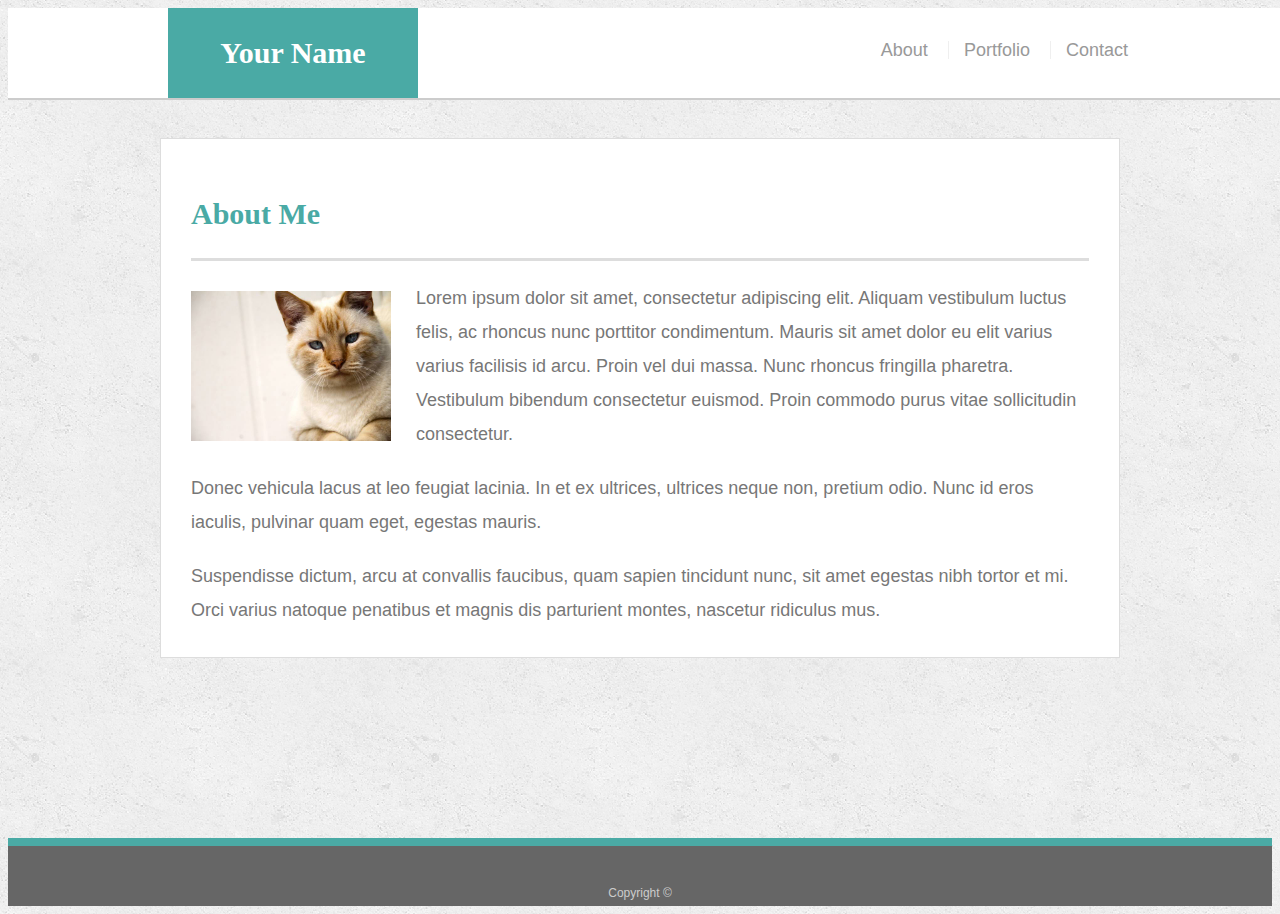
==== index.html @ 30e587ba "copied over solutions to complete HW" ====
<!doctype html>
<html lang="en-us">

<head>
  <meta charset="UTF-8">
  <title>About | Your Name</title>
  <link rel="stylesheet" type="text/css" href="assets/css/style.css">
</head>

<body>

  <header id="masthead">
    <div class="container">
      <a href="index.html" id="logo">Your Name</a>
      <nav>
        <a href="index.html">About</a>
        <a href="portfolio.html">Portfolio</a>
        <a href="contact.html">Contact</a>
      </nav>
    </div>
  </header>

  <div id="main-container" class="container">
    <section class="main-section">
      <h1>About Me</h1>

      <img src="assets/images/cat.jpg" class="auth-image" alt="Your Name">

      <p>Lorem ipsum dolor sit amet, consectetur adipiscing elit. Aliquam vestibulum luctus felis, ac rhoncus nunc porttitor condimentum. Mauris sit amet dolor eu elit varius varius facilisis id arcu. Proin vel dui massa. Nunc rhoncus fringilla pharetra. Vestibulum bibendum consectetur euismod. Proin commodo purus vitae sollicitudin consectetur.</p>

      <p>Donec vehicula lacus at leo feugiat lacinia. In et ex ultrices, ultrices neque non, pretium odio. Nunc id eros iaculis, pulvinar quam eget, egestas mauris.</p>

      <p>Suspendisse dictum, arcu at convallis faucibus, quam sapien tincidunt nunc, sit amet egestas nibh tortor et mi. Orci varius natoque penatibus et magnis dis parturient montes, nascetur ridiculus mus.</p>

    </section>

  </div>

  <footer>
    <div class="container">
      Copyright &copy; 
    </div>
  </footer>
</body>

</html>
---- assets/css/style.css ----
body {
  font-family: Arial, "Helvetica Neue", Helvetica, sans-serif;
  font-size: 18px;
  line-height: 34px;
  color: #777777;
  background: url("../images/concrete_seamless.png");
}

* {
  box-sizing: border-box;
}

/* general */

.container {
  width: 100%;
  max-width: 960px;
  margin: 0 auto;
  clear: both;
}

h1,
h2,
h3,
p {
  margin-bottom: 20px;
}

p:last-child {
  margin-bottom: 0;
}

h1,
h2,
h3 {
  font-family: Georgia, Times, "Times New Roman", serif;
  font-weight: 700;
  color: #4aaaa5;
}

h1 {
  padding-bottom: 20px;
  font-size: 30px;
  line-height: 49px;
  border-bottom: 3px solid #dddddd;
}

h2,
h3 {
  font-size: 22px;
}

/* header */

#masthead {
  position: fixed;
  z-index: 99;
  width: 100%;
  margin: 0 0 30px;
  overflow: auto;
  color: #ffffff;
  background: #ffffff;
  border-bottom: 2px solid #cccccc;
}

#logo {
  float: left;
  width: 250px;
  height: 90px;
  font-family: Georgia, Times, "Times New Roman", serif;
  font-size: 30px;
  font-weight: 700;
  line-height: 90px;
  color: #ffffff;
  text-align: center;
  text-decoration: none;
  background: #4aaaa5;
}

nav {
  float: right;
  margin-top: 25px;
}

nav a {
  display: inline-block;
  padding-left: 15px;
  margin-left: 15px;
  line-height: 18px;
  color: #999;
  text-decoration: none;
  border-left: 1px solid #efefef;
}

nav a:first-child {
  border-left: 0 none;
}

/* footer */

footer {
  padding: 30px 0;
  clear: both;
  font-size: 12px;
  color: #ffffff;
  color: #cccccc;
  text-align: center;
  background: #666666;
  border-top: 8px solid #4aaaa5;
  height: 50px;
}

h3, h2 {
  padding-bottom: 20px;
  margin-bottom: 15px;
  line-height: 22px;
  border-bottom: 2px solid #eeeeee;
}

/* main */

#main-container {
  padding-top: 130px;
  min-height: calc(100vh - 70px);
}

.main-section {
  float: left;
  width: 100%;
  max-width: 960px;
  padding: 30px;
  margin: 0 0 40px;
  background: #ffffff;
  border: 1px solid #dddddd;
}

/* portfolio page */

.work {
  position: relative;
  float: left;
  width: 274px;
  margin: 20px 0 25px;
  overflow: auto;
}

.work:nth-child(even) {
  margin-right: 40px;
}

.work img {
  width: 100%;
  border: 0 none;
  opacity: 0.8;
}

.work h3 {
  position: absolute;
  bottom: 20px;
  width: 100%;
  padding: 15px;
  margin-bottom: 0;
  font-weight: 300;
  line-height: 30px;
  color: #ffffff;
  text-align: center;
  background: #4aaaa5;
  border-bottom: 0;
}

.auth-image {
  float: left;
  width: 200px;
  height: auto;
  margin-top: 10px;
  margin-right: 25px;
}

/* contact page */

#contact-form ul {
  margin-bottom: 20px;
}

#contact-form li {
  margin-bottom: 10px;
}

label,
input[type=text],
input[type=email],
textarea {
  display: block;
  width: 100%;
}

input[type=text],
input[type=email],
textarea {
  height: 35px;
  padding: 0 10px;
  font-size: 14px;
  border: 1px solid #dddddd;
}

textarea {
  height: 200px;
}

input[type=submit] {
  padding: 10px 30px;
  font-size: 18px;
  color: #ffffff;
  cursor: pointer;
  background: #4aaaa5;
  border: 0 none;
}
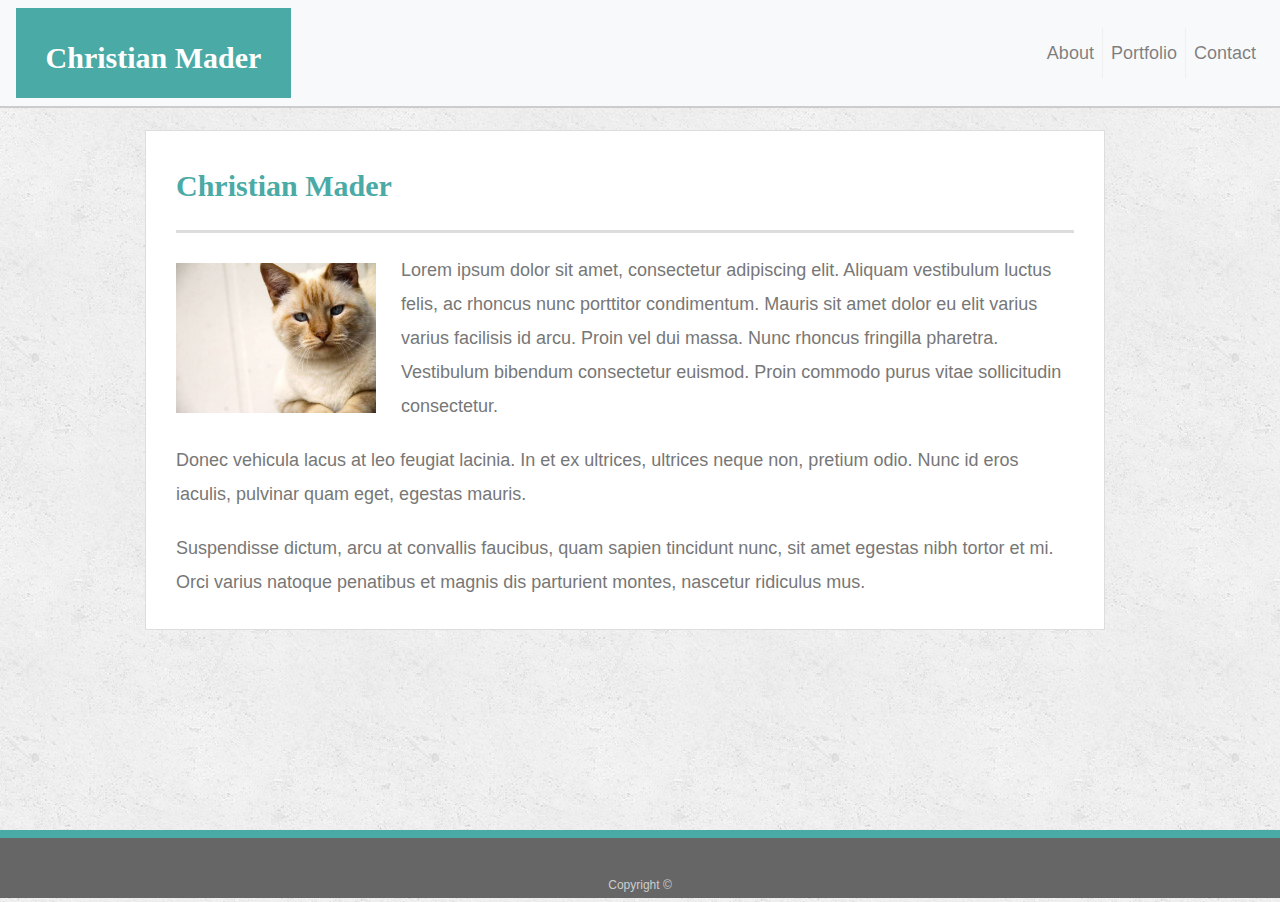
==== commit 9aba7961: "Almost complete, one adjustment to nav needed" ====
--- a/index.html
+++ b/index.html
@@ -4,43 +4,99 @@
 <head>
   <meta charset="UTF-8">
   <title>About | Your Name</title>
+  <link rel="stylesheet" href="https://stackpath.bootstrapcdn.com/bootstrap/4.3.1/css/bootstrap.min.css"
+    integrity="sha384-ggOyR0iXCbMQv3Xipma34MD+dH/1fQ784/j6cY/iJTQUOhcWr7x9JvoRxT2MZw1T" crossorigin="anonymous">
   <link rel="stylesheet" type="text/css" href="assets/css/style.css">
 </head>
 
 <body>
 
-  <header id="masthead">
-    <div class="container">
-      <a href="index.html" id="logo">Your Name</a>
-      <nav>
-        <a href="index.html">About</a>
-        <a href="portfolio.html">Portfolio</a>
-        <a href="contact.html">Contact</a>
-      </nav>
+  <nav class="navbar navbar-expand-sm bg-light navbar-light">
+    <a id="logo" class="navbar-brand" href="#">Christian Mader</a>
+    <ul class="navbar-nav ml-auto">
+      <li class="nav-item">
+        <a class="nav-link" href="#">About</a>
+      </li>
+      <li class="nav-item">
+        <a class="nav-link bordleft" href="#">Portfolio</a>
+      </li>
+      <li class="nav-item bordleft">
+        <a class="nav-link" href="#">Contact</a>
+      </li>
+    </ul>
+  </nav>
+
+
+  <!--
+    <nav class="navbar navbar-expand-sm navbar-light bg-light">
+      <a id="logo" class="navbar-brand" href="#">Christian Mader</a>
+    <button class="navbar-toggler" type="button" data-toggle="collapse" data-target="#navbarSupportedContent" aria-controls="navbarSupportedContent" aria-expanded="false" aria-label="Toggle navigation">
+      <span class="navbar-toggler-icon"></span>
+    </button>
+  
+    <div class="collapse navbar-collapse" id="navbarSupportedContent">
+      <ul class="navbar-nav ml-auto">
+          <li class="nav-item">
+            <a class="nav-link" href="#">About</a>
+          </li>
+          <li class="nav-item">
+            <a class="nav-link bordleft" href="#">Portfolio</a>
+          </li>
+          <li class="nav-item bordleft">
+            <a class="nav-link" href="#">Contact</a>
+          </li>
+        </ul>
     </div>
-  </header>
+  </nav>
+-->
 
-  <div id="main-container" class="container">
-    <section class="main-section">
-      <h1>About Me</h1>
 
-      <img src="assets/images/cat.jpg" class="auth-image" alt="Your Name">
+  <div id="main-container" class="maincontain">
+    <div class="row">
+      <div class="col-sm-12">
+        <section class="main-section">
+          <h1>Christian Mader</h1>
 
-      <p>Lorem ipsum dolor sit amet, consectetur adipiscing elit. Aliquam vestibulum luctus felis, ac rhoncus nunc porttitor condimentum. Mauris sit amet dolor eu elit varius varius facilisis id arcu. Proin vel dui massa. Nunc rhoncus fringilla pharetra. Vestibulum bibendum consectetur euismod. Proin commodo purus vitae sollicitudin consectetur.</p>
+          <img src="assets/images/cat.jpg" class="auth-image" alt="Your Name">
 
-      <p>Donec vehicula lacus at leo feugiat lacinia. In et ex ultrices, ultrices neque non, pretium odio. Nunc id eros iaculis, pulvinar quam eget, egestas mauris.</p>
+          <p>Lorem ipsum dolor sit amet, consectetur adipiscing elit. Aliquam vestibulum luctus felis, ac rhoncus nunc
+            porttitor condimentum. Mauris sit amet dolor eu elit varius varius facilisis id arcu. Proin vel dui massa.
+            Nunc
+            rhoncus fringilla pharetra. Vestibulum bibendum consectetur euismod. Proin commodo purus vitae sollicitudin
+            consectetur.</p>
 
-      <p>Suspendisse dictum, arcu at convallis faucibus, quam sapien tincidunt nunc, sit amet egestas nibh tortor et mi. Orci varius natoque penatibus et magnis dis parturient montes, nascetur ridiculus mus.</p>
+          <p>Donec vehicula lacus at leo feugiat lacinia. In et ex ultrices, ultrices neque non, pretium odio. Nunc id
+            eros
+            iaculis, pulvinar quam eget, egestas mauris.</p>
 
-    </section>
+          <p>Suspendisse dictum, arcu at convallis faucibus, quam sapien tincidunt nunc, sit amet egestas nibh tortor et
+            mi.
+            Orci varius natoque penatibus et magnis dis parturient montes, nascetur ridiculus mus.</p>
 
+        </section>
+      </div>
+    </div>
   </div>
 
   <footer>
     <div class="container">
-      Copyright &copy; 
+      Copyright &copy;
     </div>
   </footer>
+
+
+
+
+
+  <script src="https://code.jquery.com/jquery-3.2.1.slim.min.js"
+    integrity="sha384-KJ3o2DKtIkvYIK3UENzmM7KCkRr/rE9/Qpg6aAZGJwFDMVNA/GpGFF93hXpG5KkN"
+    crossorigin="anonymous"></script>
+  <script src="https://cdnjs.cloudflare.com/ajax/libs/popper.js/1.12.9/umd/popper.min.js"
+    integrity="sha384-ApNbgh9B+Y1QKtv3Rn7W3mgPxhU9K/ScQsAP7hUibX39j7fakFPskvXusvfa0b4Q"
+    crossorigin="anonymous"></script>
+  <script src="https://maxcdn.bootstrapcdn.com/bootstrap/4.0.0/js/bootstrap.min.js"
+    integrity="sha384-JZR6Spejh4U02d8jOt6vLEHfe/JQGiRRSQQxSfFWpi1MquVdAyjUar5+76PVCmYl"
+    crossorigin="anonymous"></script>
 </body>
 
-</html>
+</html>--- a/assets/css/style.css
+++ b/assets/css/style.css
@@ -52,7 +52,7 @@
 
 /* header */
 
-#masthead {
+.navbar {
   position: fixed;
   z-index: 99;
   width: 100%;
@@ -65,7 +65,7 @@
 
 #logo {
   float: left;
-  width: 250px;
+  width: 275px;
   height: 90px;
   font-family: Georgia, Times, "Times New Roman", serif;
   font-size: 30px;
@@ -78,23 +78,12 @@
 }
 
 nav {
-  float: right;
+  /* float: right; */ 
   margin-top: 25px;
 }
 
-nav a {
-  display: inline-block;
-  padding-left: 15px;
-  margin-left: 15px;
-  line-height: 18px;
-  color: #999;
-  text-decoration: none;
-  border-left: 1px solid #efefef;
-}
-
-nav a:first-child {
-  border-left: 0 none;
-}
+
+
 
 /* footer */
 
@@ -118,6 +107,10 @@
 }
 
 /* main */
+.maincontain {
+  max-width: 960px;
+  margin: 0 auto; 
+}
 
 #main-container {
   padding-top: 130px;
@@ -171,6 +164,7 @@
 .auth-image {
   float: left;
   width: 200px;
+  height: 200px; 
   height: auto;
   margin-top: 10px;
   margin-right: 25px;
@@ -215,3 +209,16 @@
   background: #4aaaa5;
   border: 0 none;
 }
+
+.navbar-custom {
+  background-color: #ffffff
+}
+
+.bordleft {
+  border-left: 1px solid #efefef; 
+}
+
+.col-sm-12 {
+  padding-right: 0; 
+  padding-left: 0; 
+}